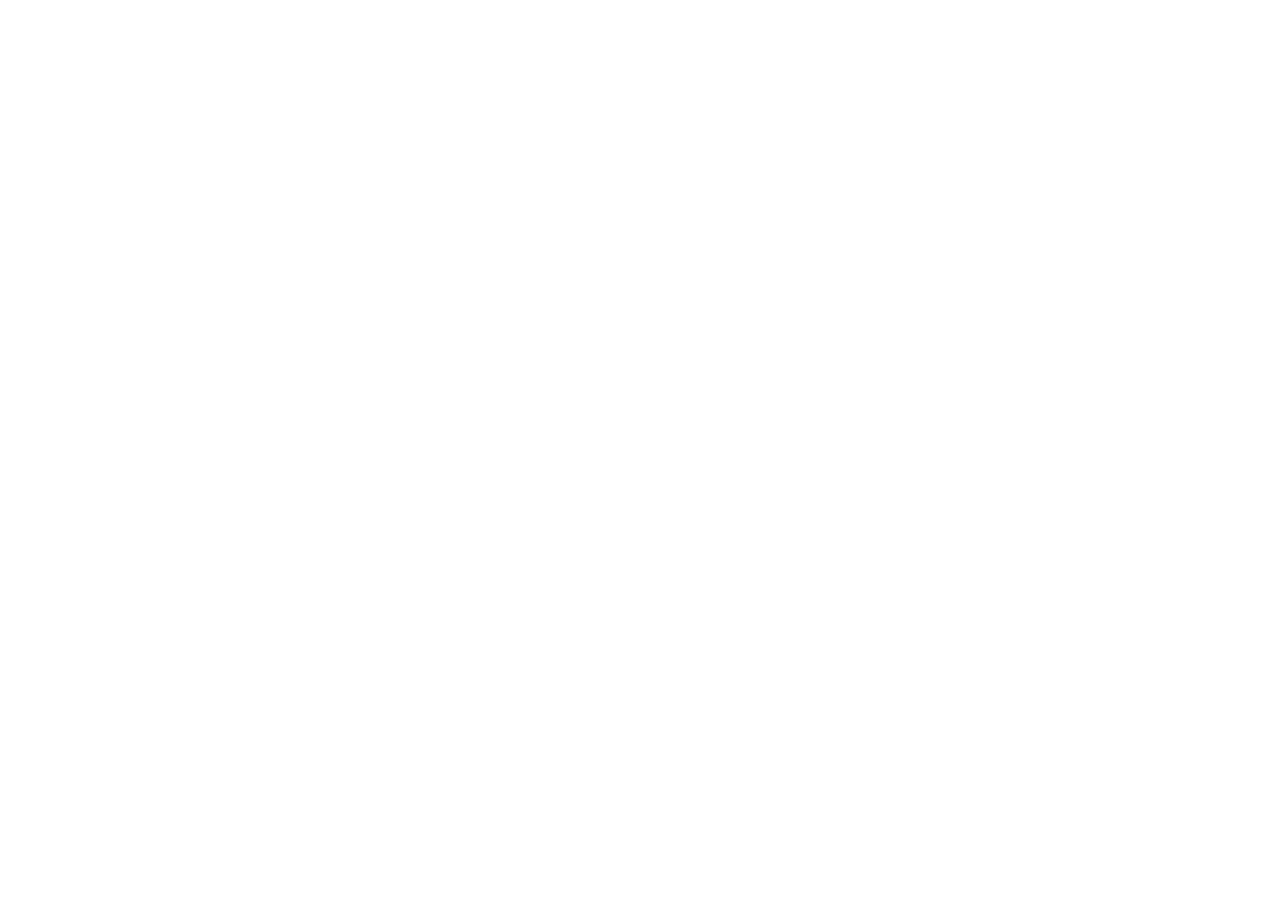
==== index.html @ fe4e8e46 "Creacion archivo index.html" ====
<!DOCTYPE html>
<html lang="en">
<head>
    <meta charset="UTF-8">
    <meta name="viewport" content="width=device-width, initial-scale=1.0">
    <meta http-equiv="X-UA-Compatible" content="ie=edge">
    <title>Document</title>
</head>
<body>
    
</body>
</html>
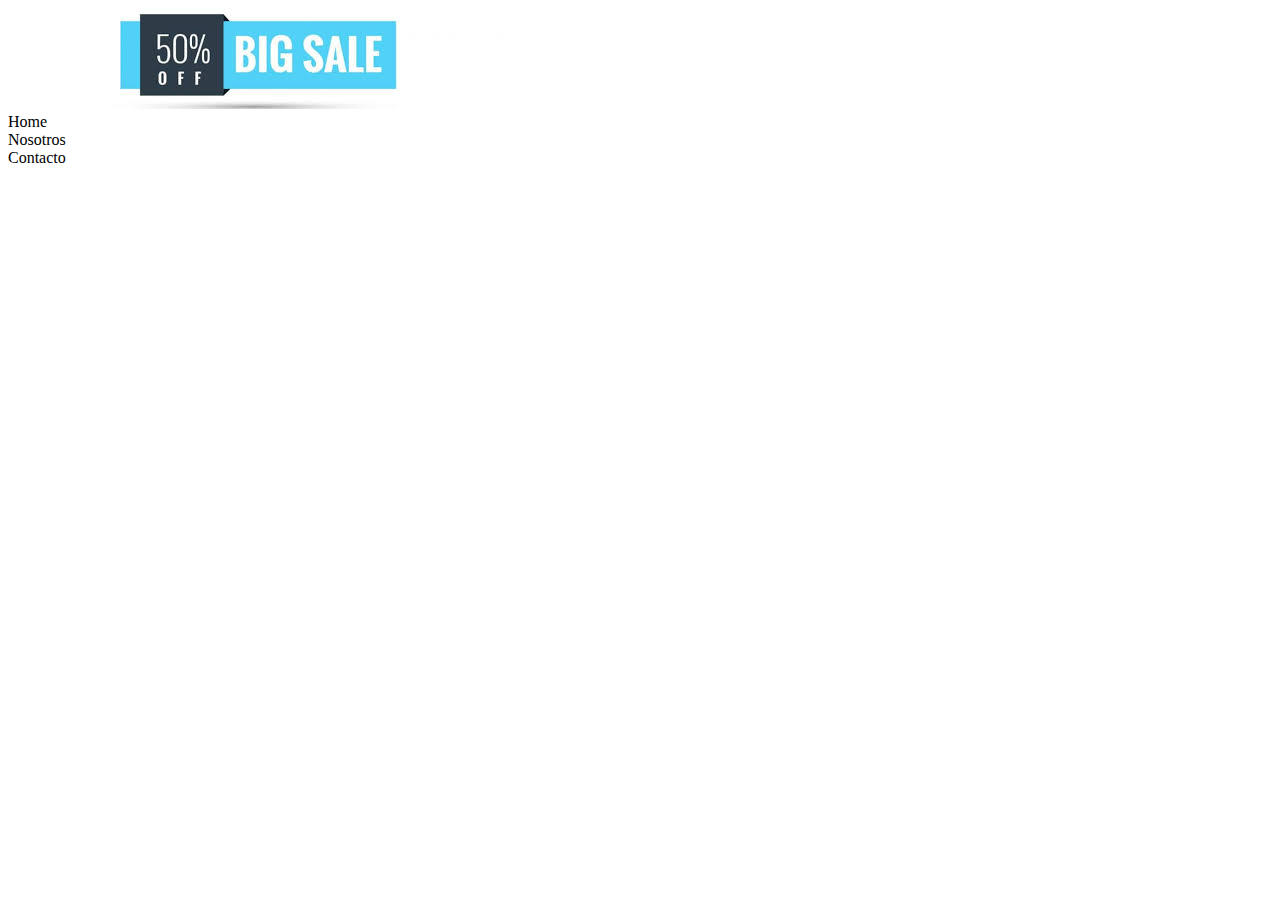
==== commit 675088ee: "estructura inicial" ====
--- a/index.html
+++ b/index.html
@@ -7,6 +7,16 @@
     <title>Document</title>
 </head>
 <body>
-    
+    <img src="img/images.jpg" alt="">
+
+    <li>
+        Home
+    </li>
+    <li>
+        Nosotros
+    </li>
+    <li>
+        Contacto
+    </li>
 </body>
 </html>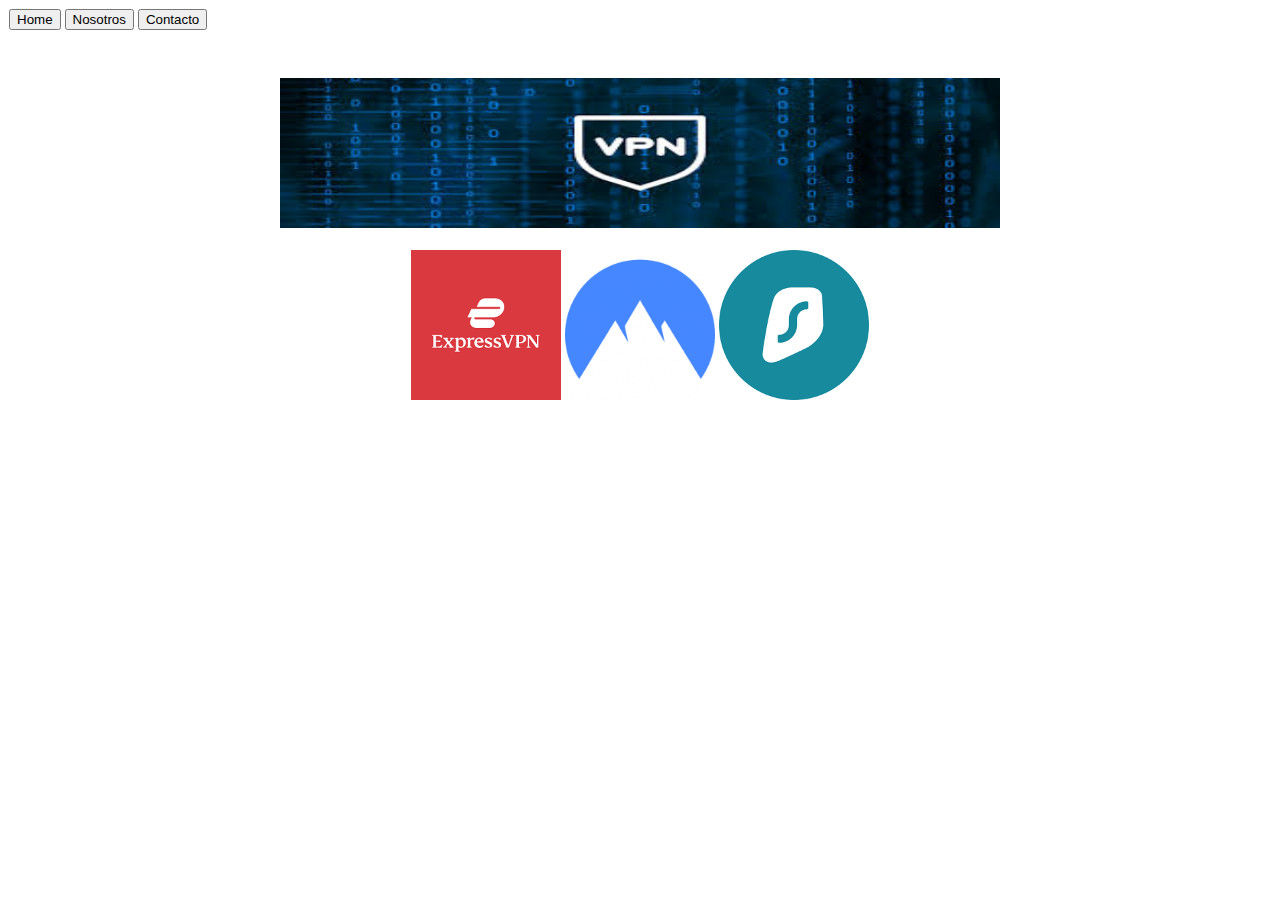
==== commit 31152c49: "Clase 4 inicio pagina software" ====
--- a/index.html
+++ b/index.html
@@ -5,18 +5,27 @@
     <meta name="viewport" content="width=device-width, initial-scale=1.0">
     <meta http-equiv="X-UA-Compatible" content="ie=edge">
     <title>Document</title>
+    <link rel="stylesheet" href="css/main.css">
 </head>
 <body>
-    <img src="img/images.jpg" alt="">
 
-    <li>
-        Home
-    </li>
-    <li>
-        Nosotros
-    </li>
-    <li>
-        Contacto
-    </li>
+    <div class="botones">
+            <a href=""><button>Home</button></a>  
+            <a href=""><button>Nosotros</button></a>
+            <a href="contacto.html"><button>Contacto</button></a> 
+    </div>
+
+    <br>
+            <div class="banner1">
+                   <img src="img/images.jpg" alt="" id="banner">
+            </div>
+            <br>
+
+            <div class="productos">
+                    <img src="img/vpn 1.png" alt="" id="prod1">
+                    <img src="img/vpn 2.png" alt="" id="prod2">
+                    <img src="img/vpn 3.png" alt="" id="prod3">
+            </div>
+            
 </body>
 </html>--- a/css/main.css
+++ b/css/main.css
@@ -0,0 +1,24 @@
+#banner{
+    width: 720px;
+    margin: 0px;
+
+}
+
+.banner1{
+    text-align: center;
+}
+
+img{
+    height: 150px;
+    width: 150px;
+}
+.productos{
+    text-align: center
+}
+
+
+.botones{
+    border: 1px solid transparent; 
+    width: 300px;
+    height: 50px;
+}
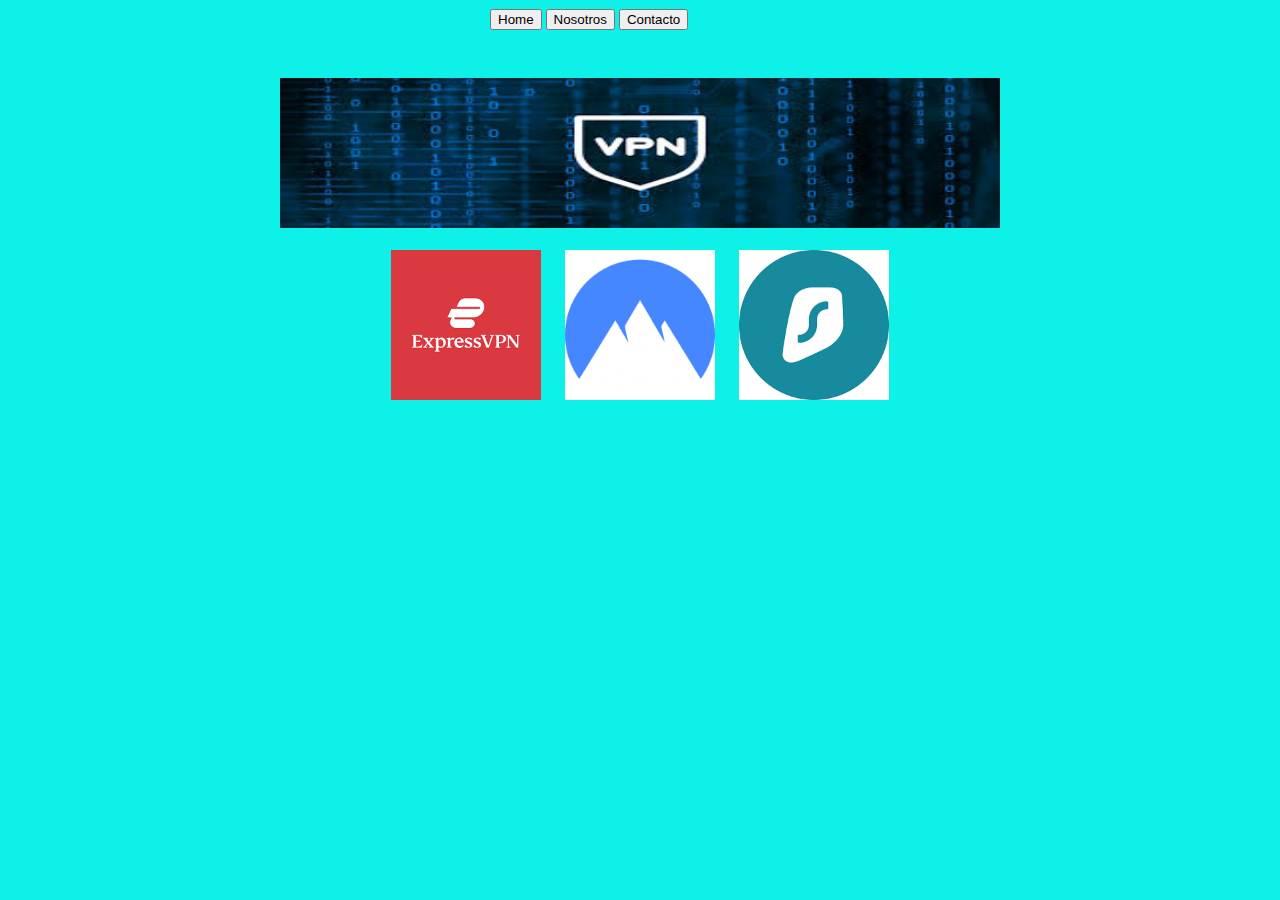
==== commit be911c06: "avance colores" ====
--- a/index.html
+++ b/index.html
@@ -12,7 +12,7 @@
     <div class="botones">
             <a href=""><button>Home</button></a>  
             <a href=""><button>Nosotros</button></a>
-            <a href="contacto.html"><button>Contacto</button></a> 
+            <a href="contacto.html" class="enlace"><button>Contacto</button></a> 
     </div>
 
     <br>
--- a/css/main.css
+++ b/css/main.css
@@ -21,4 +21,20 @@
     border: 1px solid transparent; 
     width: 300px;
     height: 50px;
+    margin-right: auto;
+    margin-left: auto;
 }
+
+body{
+    background: rgb(131,58,180);
+    background: linear-gradient(90deg, rgba(131,58,180,1) 0%, rgba(29,253,230,1) 0%, rgba(47,253,180,1) 0%, rgba(14,241,233,1) 0%);
+}   
+
+#prod2{
+    margin-left: 20px;
+    margin-right: 20px;
+}
+
+.enlace :active{
+    color: darkseagreen;
+}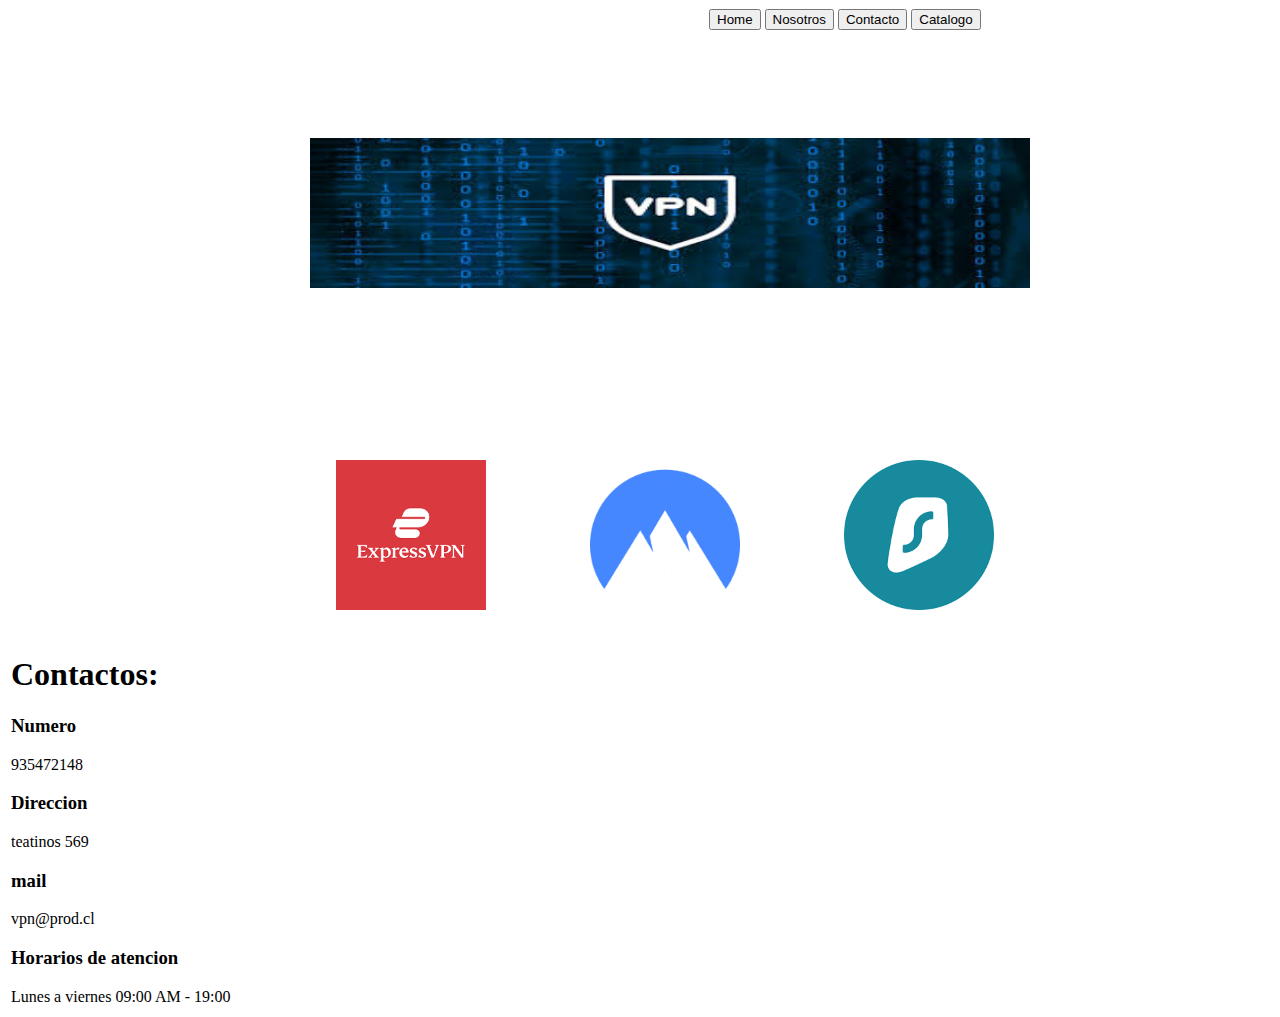
==== commit 04612013: "avance en botones y otras paginas" ====
--- a/index.html
+++ b/index.html
@@ -9,11 +9,13 @@
 </head>
 <body>
 
-    <div class="botones">
-            <a href=""><button>Home</button></a>  
-            <a href=""><button>Nosotros</button></a>
-            <a href="contacto.html" class="enlace"><button>Contacto</button></a> 
-    </div>
+                           <div class="botones">
+                                <a href="index.html"  target="_blank" class="enlace"><button>Home</button></a>  
+                                <a href="Nosotros.html" target="_blank" class="enlace"><button>Nosotros</button></a>
+                                <a href="contacto.html" target="_blank" class="enlace"><button>Contacto</button></a> 
+                                <a href="Catalogo.html"  target="_blank" class="enlace"><button>Catalogo</button></a>  
+                
+                        </div>
 
     <br>
             <div class="banner1">
@@ -26,6 +28,30 @@
                     <img src="img/vpn 2.png" alt="" id="prod2">
                     <img src="img/vpn 3.png" alt="" id="prod3">
             </div>
+    
             
+<br>
+
+<div>
+        <table>
+                <tr>
+                        <td>
+                                <h1>Contactos:</h1>
+                                <h3>Numero</h3>
+                                <label for="">935472148</label>
+                                <h3>Direccion</h3>
+                                <label for="">teatinos 569</label>
+                                <h3>mail</h3>
+                                <label for="">vpn@prod.cl</label>
+                                <h3>Horarios de atencion</h3>
+                                <label for="">Lunes a viernes 09:00 AM - 19:00</label>
+                        </td>
+        
+        
+                </tr>
+        </table>
+        
+</div>
+
 </body>
 </html>--- a/css/main.css
+++ b/css/main.css
@@ -6,6 +6,8 @@
 
 .banner1{
     text-align: center;
+    margin-top: 60px;
+    margin-left: 60px;
 }
 
 img{
@@ -22,17 +24,17 @@
     width: 300px;
     height: 50px;
     margin-right: auto;
-    margin-left: auto;
+    margin-left: 700px;
+}
+ 
+.productos{
+    margin-top: 150px;
+    margin-left: 50px;
 }
 
-body{
-    background: rgb(131,58,180);
-    background: linear-gradient(90deg, rgba(131,58,180,1) 0%, rgba(29,253,230,1) 0%, rgba(47,253,180,1) 0%, rgba(14,241,233,1) 0%);
-}   
-
 #prod2{
-    margin-left: 20px;
-    margin-right: 20px;
+    margin-left: 100px;
+    margin-right: 100px;
 }
 
 .enlace :active{
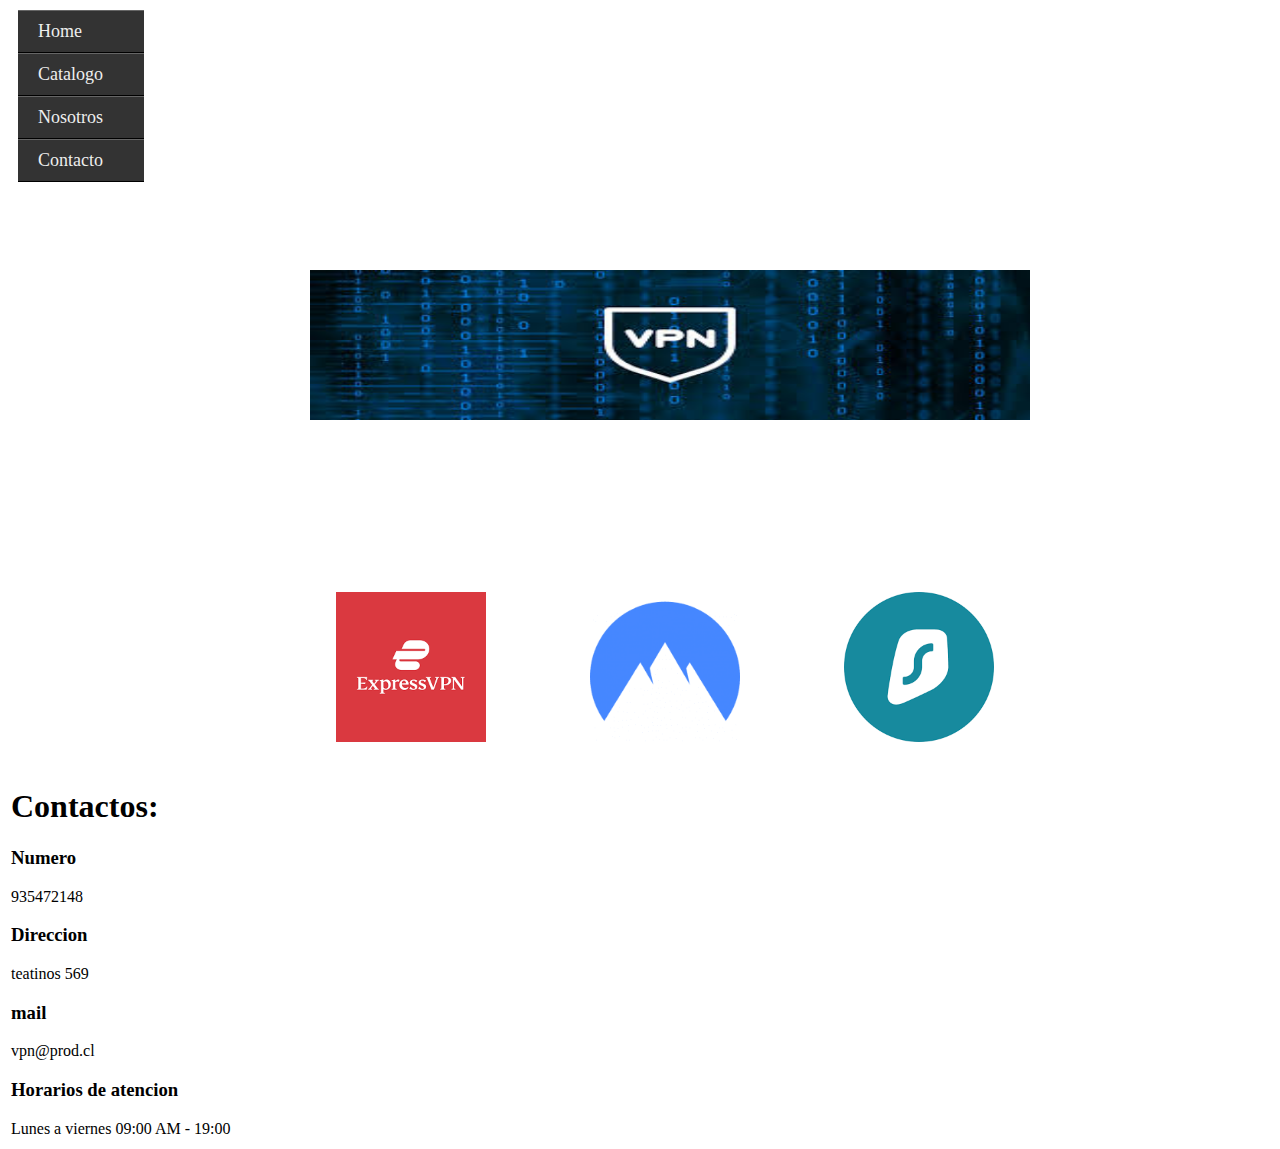
==== commit c93135df: "menu acordeon" ====
--- a/index.html
+++ b/index.html
@@ -9,13 +9,23 @@
 </head>
 <body>
 
-                           <div class="botones">
-                                <a href="index.html"  target="_blank" class="enlace"><button>Home</button></a>  
-                                <a href="Nosotros.html" target="_blank" class="enlace"><button>Nosotros</button></a>
-                                <a href="contacto.html" target="_blank" class="enlace"><button>Contacto</button></a> 
-                                <a href="Catalogo.html"  target="_blank" class="enlace"><button>Catalogo</button></a>  
-                
-                        </div>
+
+        <ul class="acorh">
+                <li><a href="index.html">Home</a>
+                </li>
+                <li><a href="">Catalogo</a>
+                        <ul>
+                                <li><a href="">Vpn y seguridad</a></li>
+                                <li><a href="">Edicion</a></li>
+                                <li><a href="">Licencias</a></li>
+                        </ul>
+
+                </li>
+                <li><a href="Nosotros.html">Nosotros</a>
+                </li>
+                <li><a href="contacto.html">Contacto</a>
+                </li>
+              </ul>
 
     <br>
             <div class="banner1">
--- a/css/main.css
+++ b/css/main.css
@@ -1,3 +1,4 @@
+
 #banner{
     width: 720px;
     margin: 0px;
@@ -18,14 +19,6 @@
     text-align: center
 }
 
-
-.botones{
-    border: 1px solid transparent; 
-    width: 300px;
-    height: 50px;
-    margin-right: auto;
-    margin-left: 700px;
-}
  
 .productos{
     margin-top: 150px;
@@ -37,6 +30,60 @@
     margin-right: 100px;
 }
 
-.enlace :active{
-    color: darkseagreen;
+
+
+
+ul.acorh,
+ul.acorh * {
+margin: 0;
+padding: 0;
+border: 0;
+}
+ul.acorh {
+margin: 10px;
+padding: 0;
+list-style: none;
+width: 10%;
+font-size: 18px;
+}
+ul.acorh li {
+list-style: none;
+}
+ul.acorh li a {
+display: block;
+padding: 10px 10px 10px 20px;
+background: #333;
+color: #eee;
+border-bottom: 1px solid #000;
+border-top: 1px solid #666;
+text-decoration: none;
+box-sizing: border;
+}
+ul.acorh li ul {
+max-height: 0;
+margin: 0;
+padding: 0;
+list-style: none;
+overflow: hidden;
+transition: .3s all ease-in;
+}
+ul.acorh li li a {
+padding: 10px 10px 10px 40px;
+background: #999;
+color: #000;
+font-size: 16px;
+border: 0;
+border-bottom: 1px solid #ccc;
+box-sizing: border-box;
+}
+ul.acorc li li:last-child a {
+border-bottom: 0;
+}
+ul.acorh li:hover ul {
+max-height: 300px;
+transition: .3s all ease-in;
+}
+ul.acorh li a:hover {
+background: #239f98;
+color: #fff;
 }